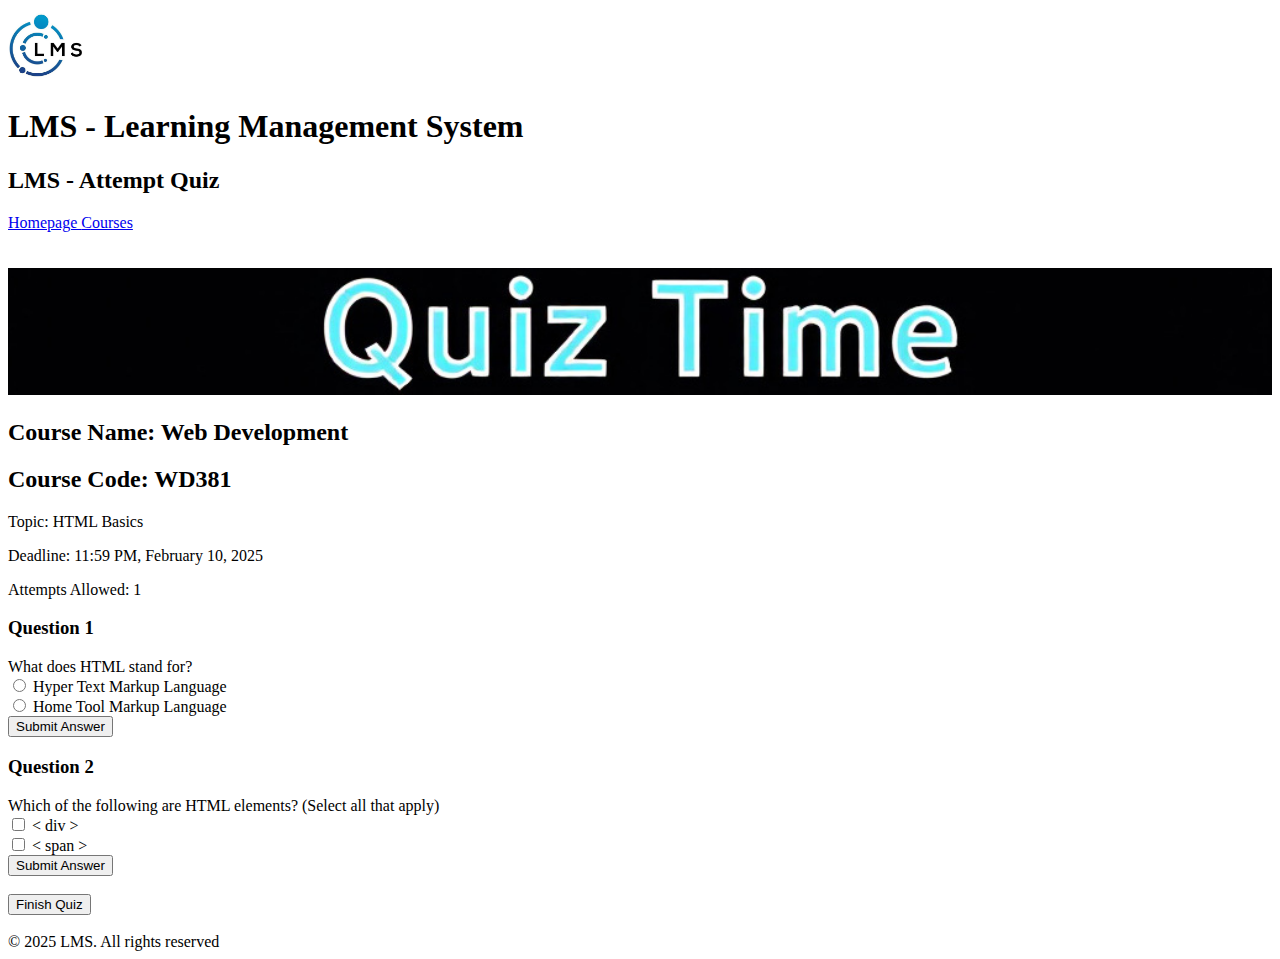
==== attempt_quiz.html @ ffc39da7 "Quiz page done" ====
<!DOCTYPE html>
<html>

<head>
    <title>LMS - Login</title>
    <link rel="icon" type="image/jpg" href="images/logo.jpg">
    <img src="images/logo.jpg" width="75px" height="75px">
    <h1>LMS - Learning Management System</h1>
</head>

<body>

    <h2>LMS - Attempt Quiz</h2>

    <div>
        <a href="index.html">Homepage </a>
        <a href="course_view.html">Courses </a>
    </div>

    <br><br>

    <img src="images/banner.jpg" style="width: 100%;">

    <br>

    <h2>Course Name: Web Development</h2>

    <h2>Course Code: WD381</h2>

    <p>Topic: HTML Basics</p>
    <p>Deadline: 11:59 PM, February 10, 2025</p>
    <p>Attempts Allowed: 1</p>

    <form method="post" enctype="multipart/form-data" target="_self">
        <h3>Question 1</h3>
        <label>What does HTML stand for?</label>
        <br>
        <input type="radio" id="Hyper Text Markup Language" name="q1" value="Hyper Text Markup Language">
        <label for="Hyper Text Markup Language">Hyper Text Markup Language</label>
        <br>
        <input type="radio" id="Home Tool Markup Language" name="q1" value="Home Tool Markup Language">
        <label for="Home Tool Markup Language">Home Tool Markup Language</label>
        <br>
        <button>Submit Answer</button>
        <br>
        <h3>Question 2</h3>
        <label>Which of the following are HTML elements? (Select all that apply)</label>
        <br>
        <input type="checkbox" id="div" name="div" value="yes">
        <label for="div">&lt; div &gt;</label>
        <br>
        <input type="checkbox" id="span" name="span" value="yes">
        <label for="span">&lt; span &gt;</label>
        <br>
        <button>Submit Answer</button>
        <br><br>
        <a href="leaderboard.html">
            <button type="submit">Finish Quiz</button>
        </a>
    </form>
    <br>

    <footer>&copy; 2025 LMS. All rights reserved</footer>

</body>

</html>
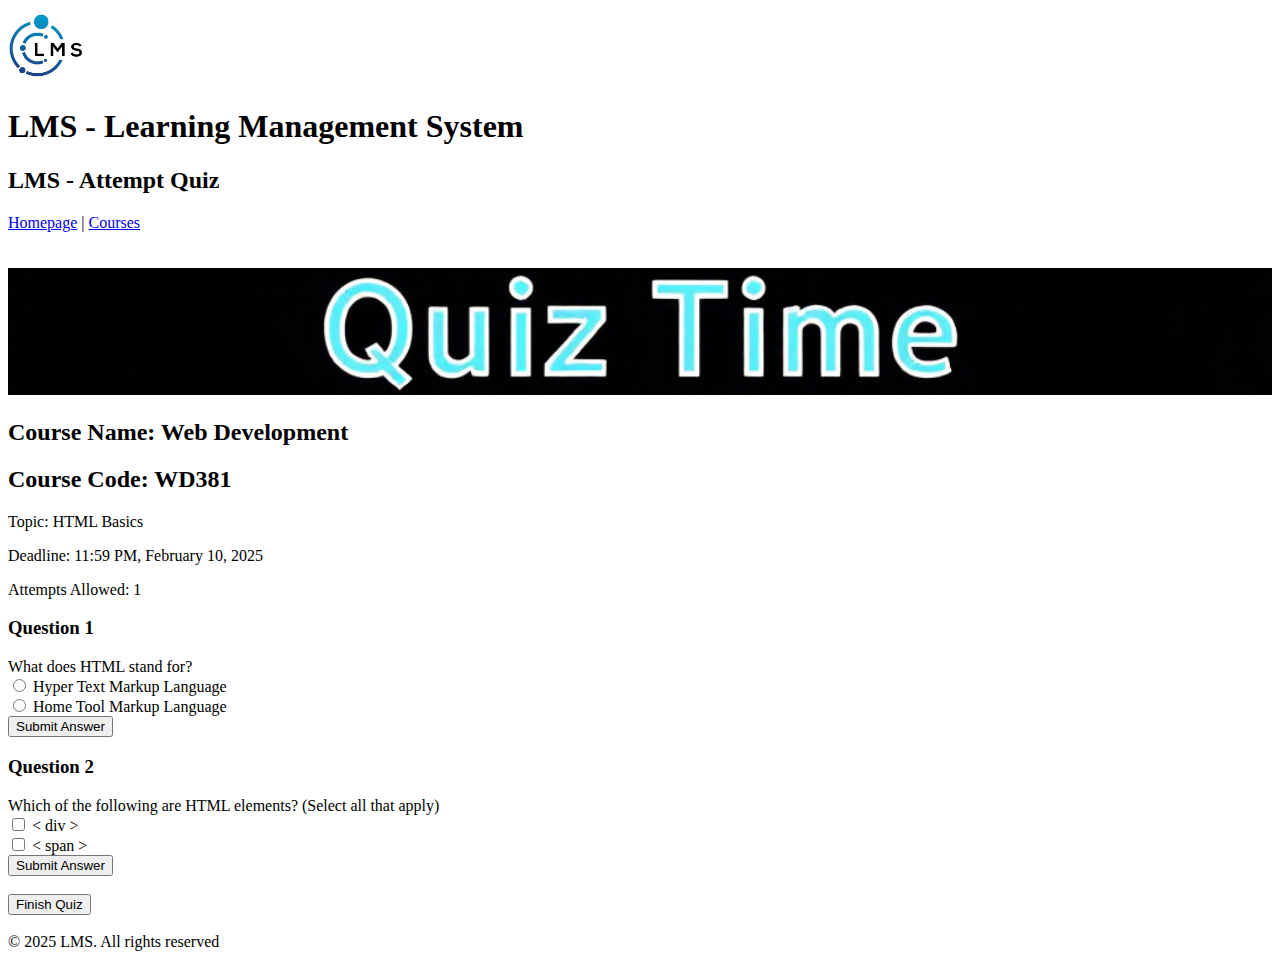
==== commit 80d5abeb: "Fixed bug in the login page. Updated syntax for all files. Project should be good. I'll submit when " ====
--- a/attempt_quiz.html
+++ b/attempt_quiz.html
@@ -1,67 +1,57 @@
 <!DOCTYPE html>
 <html>
-
-<head>
-    <title>LMS - Login</title>
-    <link rel="icon" type="image/jpg" href="images/logo.jpg">
-    <img src="images/logo.jpg" width="75px" height="75px">
-    <h1>LMS - Learning Management System</h1>
-</head>
-
-<body>
-
-    <h2>LMS - Attempt Quiz</h2>
-
-    <div>
-        <a href="index.html">Homepage </a>
-        <a href="course_view.html">Courses </a>
-    </div>
-
-    <br><br>
-
-    <img src="images/banner.jpg" style="width: 100%;">
-
-    <br>
-
-    <h2>Course Name: Web Development</h2>
-
-    <h2>Course Code: WD381</h2>
-
-    <p>Topic: HTML Basics</p>
-    <p>Deadline: 11:59 PM, February 10, 2025</p>
-    <p>Attempts Allowed: 1</p>
-
-    <form method="post" enctype="multipart/form-data" target="_self">
-        <h3>Question 1</h3>
-        <label>What does HTML stand for?</label>
-        <br>
-        <input type="radio" id="Hyper Text Markup Language" name="q1" value="Hyper Text Markup Language">
-        <label for="Hyper Text Markup Language">Hyper Text Markup Language</label>
-        <br>
-        <input type="radio" id="Home Tool Markup Language" name="q1" value="Home Tool Markup Language">
-        <label for="Home Tool Markup Language">Home Tool Markup Language</label>
-        <br>
-        <button>Submit Answer</button>
-        <br>
-        <h3>Question 2</h3>
-        <label>Which of the following are HTML elements? (Select all that apply)</label>
-        <br>
-        <input type="checkbox" id="div" name="div" value="yes">
-        <label for="div">&lt; div &gt;</label>
-        <br>
-        <input type="checkbox" id="span" name="span" value="yes">
-        <label for="span">&lt; span &gt;</label>
-        <br>
-        <button>Submit Answer</button>
-        <br><br>
-        <a href="leaderboard.html">
-            <button type="submit">Finish Quiz</button>
-        </a>
-    </form>
-    <br>
-
-    <footer>&copy; 2025 LMS. All rights reserved</footer>
-
-</body>
-
+    <head>
+        <title>LMS - Login</title>
+    </head>
+    <body>
+        <header>
+            <link rel="icon" type="image/jpg" href="images/logo.jpg">
+            <img src="images/logo.jpg" width="75px" height="75px">
+            <h1>LMS - Learning Management System</h1>
+            <h2>LMS - Attempt Quiz</h2>
+        </header>
+        <div>
+            <a href="index.html">Homepage</a> |
+            <a href="course_view.html">Courses</a>
+        </div>
+        <main>
+            <br><br>
+            <img src="images/banner.jpg" style="width: 100%;">
+            <br>
+            <h2>Course Name: Web Development</h2>
+            <h2>Course Code: WD381</h2>
+            <p>Topic: HTML Basics</p>
+            <p>Deadline: 11:59 PM, February 10, 2025</p>
+            <p>Attempts Allowed: 1</p>
+            <form method="post" enctype="multipart/form-data" target="_self">
+                <h3>Question 1</h3>
+                <label>What does HTML stand for?</label>
+                <br>
+                <input type="radio" id="Hyper Text Markup Language" name="q1" value="Hyper Text Markup Language">
+                <label for="Hyper Text Markup Language">Hyper Text Markup Language</label>
+                <br>
+                <input type="radio" id="Home Tool Markup Language" name="q1" value="Home Tool Markup Language">
+                <label for="Home Tool Markup Language">Home Tool Markup Language</label>
+                <br>
+                <button type = "button">Submit Answer</button>
+                <br>
+                <h3>Question 2</h3>
+                <label>Which of the following are HTML elements? (Select all that apply)</label>
+                <br>
+                <input type="checkbox" id="div" name="div" value="yes">
+                <label for="div">&lt; div &gt;</label>
+                <br>
+                <input type="checkbox" id="span" name="span" value="yes">
+                <label for="span">&lt; span &gt;</label>
+                <br>
+                <button type = "button">Submit Answer</button>
+                <br><br>
+            </form>
+            <form method="post" action="leaderboard.html">
+                <button type="submit">Finish Quiz</button>
+            </form>
+            <br>
+        </main>
+        <footer>&copy; 2025 LMS. All rights reserved</footer>
+    </body>
 </html>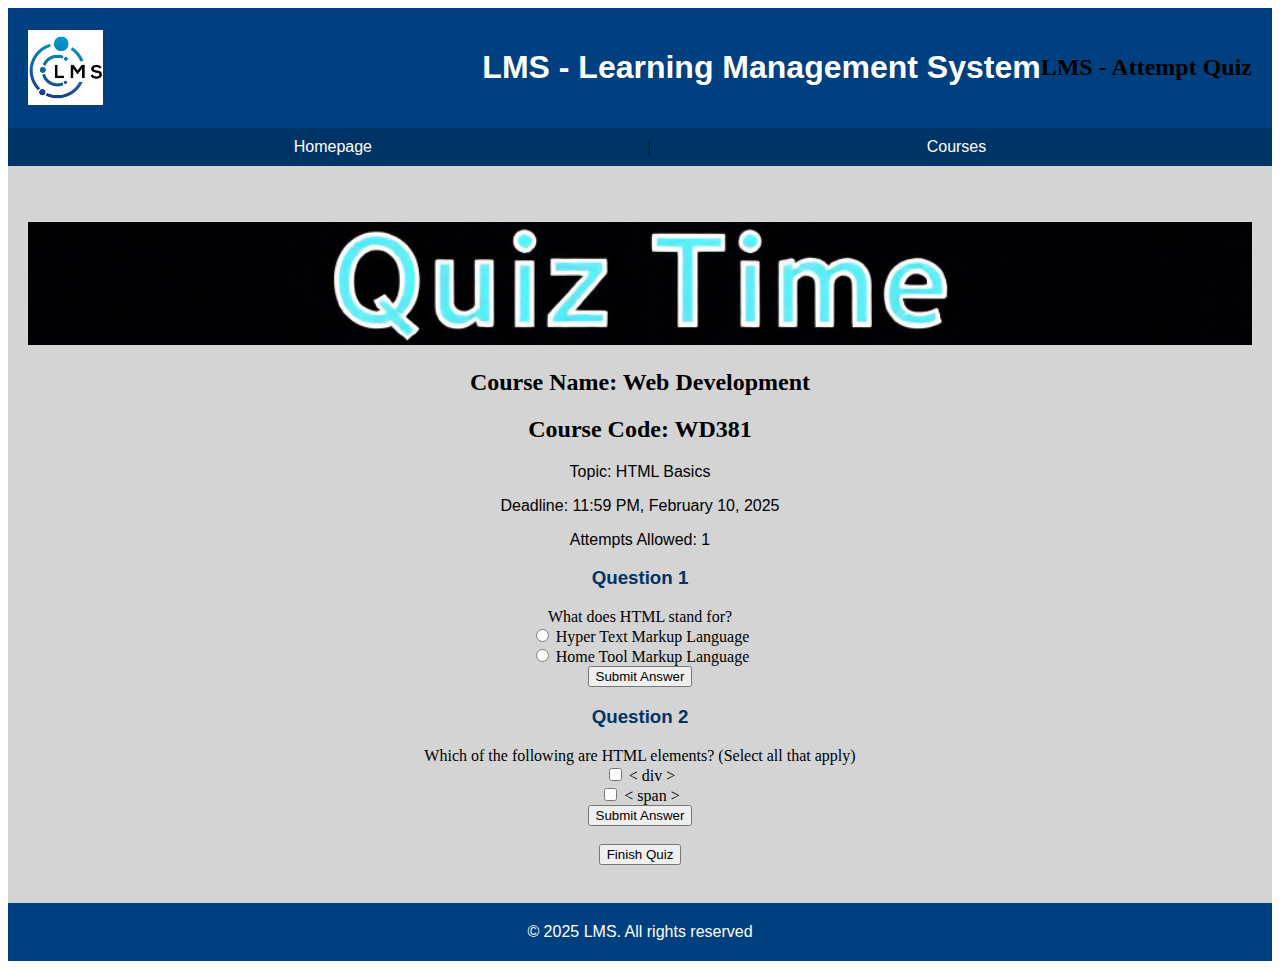
==== commit f5fd4ea8: "Started work on styles.css" ====
--- a/attempt_quiz.html
+++ b/attempt_quiz.html
@@ -2,6 +2,7 @@
 <html>
     <head>
         <title>LMS - Login</title>
+        <link rel="stylesheet" href="styles.css">
     </head>
     <body>
         <header>
--- a/styles.css
+++ b/styles.css
@@ -0,0 +1,75 @@
+header{
+    background-color: #004080;
+    padding: 20px;
+    margin: 0px;
+    display: flex;
+    text-align: right;
+    flex-wrap: wrap;
+    justify-content: space-between;
+    align-items: center;
+}
+
+header img{
+    margin-right: auto
+}
+
+header h1{
+    color: white;
+    font-family: Helvetica;
+    margin-left: auto;
+}
+
+div{
+    display: flex;
+    justify-content: center;
+    align-items: center;
+    flex-wrap: wrap;
+    background-color: #003366;
+    padding: 10px;
+}
+
+div a{
+    color: white;
+    text-decoration: none;
+    font-family: Helvetica;
+    flex-grow: 1;
+    text-align: center;
+}
+
+div a:hover{
+    text-decoration: underline;
+}
+
+main{
+    background-color: #d4d4d4;
+    text-align: center;
+    padding: 20px;
+
+}
+
+main h3{
+    font-family: Helvetica;
+    color: #003366;
+}
+
+main p{
+    font-family: Helvetica;
+}
+
+main dl{
+    font-weight: bold;
+    font-family: Helvetica;
+}
+
+main ul{
+    font-family: Helvetica;
+    padding: 0px;
+}
+
+footer{
+    color: white;
+    background-color: #004080;
+    padding: 20px;
+    text-align: center;
+    font-family: Helvetica;
+}
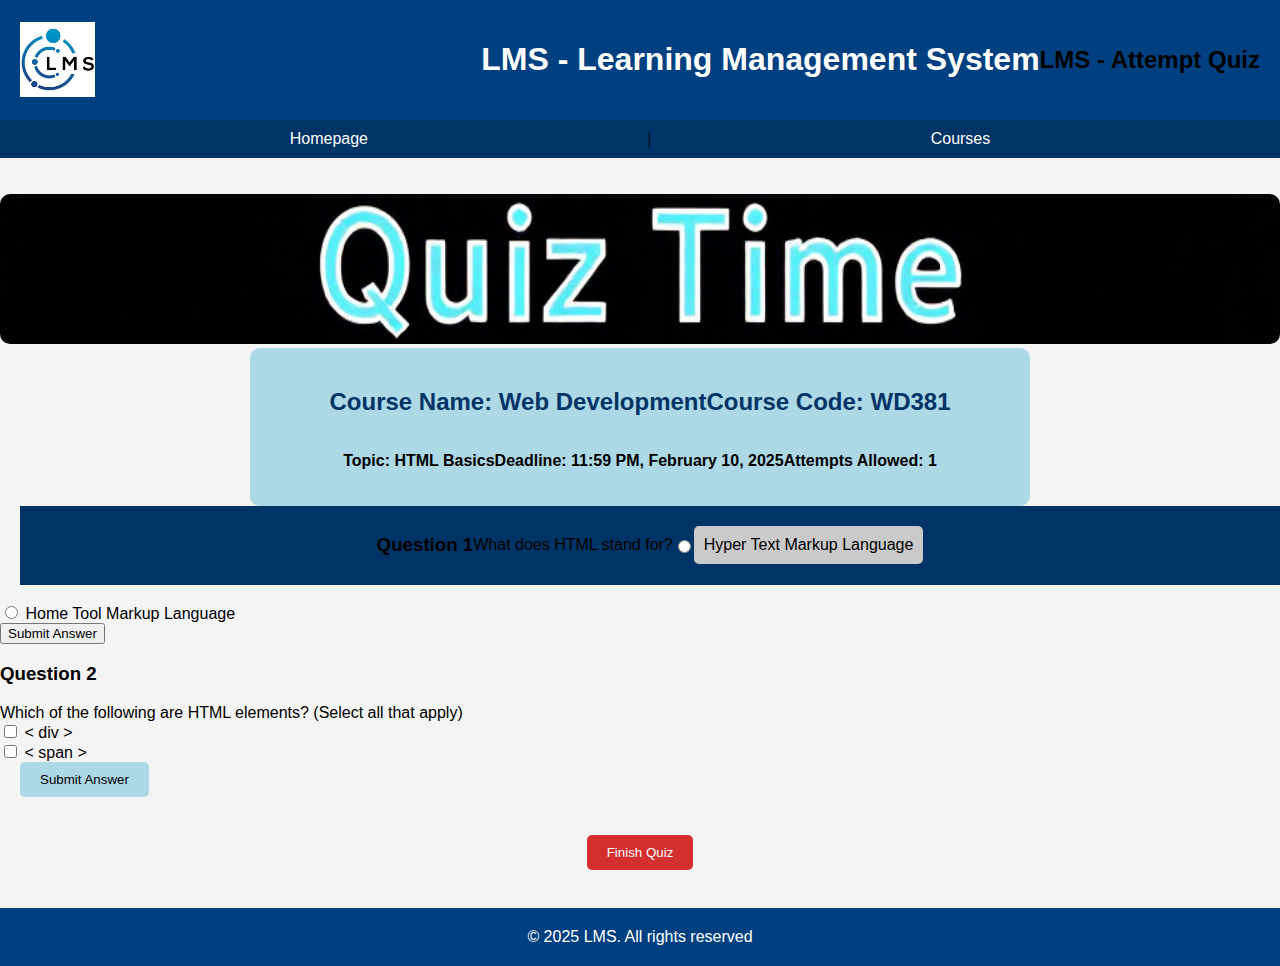
==== commit 2c677491: "completed files" ====
--- a/attempt_quiz.html
+++ b/attempt_quiz.html
@@ -1,58 +1,69 @@
 <!DOCTYPE html>
 <html>
-    <head>
-        <title>LMS - Login</title>
-        <link rel="stylesheet" href="styles.css">
-    </head>
-    <body>
-        <header>
-            <link rel="icon" type="image/jpg" href="images/logo.jpg">
-            <img src="images/logo.jpg" width="75px" height="75px">
-            <h1>LMS - Learning Management System</h1>
-            <h2>LMS - Attempt Quiz</h2>
-        </header>
-        <div>
-            <a href="index.html">Homepage</a> |
-            <a href="course_view.html">Courses</a>
-        </div>
-        <main>
-            <br><br>
-            <img src="images/banner.jpg" style="width: 100%;">
-            <br>
+
+<head>
+    <title>LMS - Login</title>
+    <link rel="stylesheet" href="styles.css">
+</head>
+
+<body>
+    <header>
+        <link rel="icon" type="image/jpg" href="images/logo.jpg">
+        <img src="images/logo.jpg" width="75px" height="75px">
+        <h1>LMS - Learning Management System</h1>
+        <h2>LMS - Attempt Quiz</h2>
+    </header>
+    <div>
+        <a href="index.html">Homepage</a> |
+        <a href="course_view.html">Courses</a>
+    </div>
+
+    <main>
+        <br><br>
+        <img src="images/banner.jpg" class="quiz-banner" style="width: 100%;">
+        <br>
+        <div class="quiz-details">
             <h2>Course Name: Web Development</h2>
             <h2>Course Code: WD381</h2>
             <p>Topic: HTML Basics</p>
             <p>Deadline: 11:59 PM, February 10, 2025</p>
             <p>Attempts Allowed: 1</p>
-            <form method="post" enctype="multipart/form-data" target="_self">
+        </div>
+
+        <form method="post" enctype="multipart/form-data" target="_self">
+            <div class="quiz-question">
                 <h3>Question 1</h3>
                 <label>What does HTML stand for?</label>
                 <br>
                 <input type="radio" id="Hyper Text Markup Language" name="q1" value="Hyper Text Markup Language">
-                <label for="Hyper Text Markup Language">Hyper Text Markup Language</label>
-                <br>
-                <input type="radio" id="Home Tool Markup Language" name="q1" value="Home Tool Markup Language">
-                <label for="Home Tool Markup Language">Home Tool Markup Language</label>
-                <br>
-                <button type = "button">Submit Answer</button>
-                <br>
-                <h3>Question 2</h3>
-                <label>Which of the following are HTML elements? (Select all that apply)</label>
-                <br>
-                <input type="checkbox" id="div" name="div" value="yes">
-                <label for="div">&lt; div &gt;</label>
-                <br>
-                <input type="checkbox" id="span" name="span" value="yes">
-                <label for="span">&lt; span &gt;</label>
-                <br>
-                <button type = "button">Submit Answer</button>
-                <br><br>
-            </form>
-            <form method="post" action="leaderboard.html">
-                <button type="submit">Finish Quiz</button>
-            </form>
+                <label for="Hyper Text Markup Language" class="quiz-option">Hyper Text Markup Language</label>
+            </div>
+
             <br>
-        </main>
-        <footer>&copy; 2025 LMS. All rights reserved</footer>
-    </body>
+
+            <input type="radio" id="Home Tool Markup Language" name="q1" value="Home Tool Markup Language">
+            <label for="Home Tool Markup Language">Home Tool Markup Language</label>
+            <br>
+            <button type="button">Submit Answer</button>
+            <br>
+            <h3>Question 2</h3>
+            <label>Which of the following are HTML elements? (Select all that apply)</label>
+            <br>
+            <input type="checkbox" id="div" name="div" value="yes">
+            <label for="div">&lt; div &gt;</label>
+            <br>
+            <input type="checkbox" id="span" name="span" value="yes">
+            <label for="span">&lt; span &gt;</label>
+            <br>
+            <button type="button" class="submit-answer">Submit Answer</button>
+            <br><br>
+        </form>
+        <form method="post" action="leaderboard.html">
+            <button type="submit" class="finish-quiz">Finish Quiz</button>
+        </form>
+        <br>
+    </main>
+    <footer>&copy; 2025 LMS. All rights reserved</footer>
+</body>
+
 </html>--- a/styles.css
+++ b/styles.css
@@ -1,7 +1,8 @@
-header{
+header {
     background-color: #004080;
     padding: 20px;
     margin: 0px;
+    font-family: Helvetica;
     display: flex;
     text-align: right;
     flex-wrap: wrap;
@@ -9,17 +10,22 @@
     align-items: center;
 }
 
-header img{
+body {
+    margin: 0;
+    padding: 0;
+    background-color: #f4f4f4;
+}
+
+header img {
     margin-right: auto
 }
 
-header h1{
-    color: white;
-    font-family: Helvetica;
+header h1 {
+    color: white;
     margin-left: auto;
 }
 
-div{
+div {
     display: flex;
     justify-content: center;
     align-items: center;
@@ -28,7 +34,7 @@
     padding: 10px;
 }
 
-div a{
+div a {
     color: white;
     text-decoration: none;
     font-family: Helvetica;
@@ -36,40 +42,278 @@
     text-align: center;
 }
 
-div a:hover{
+div a:hover {
     text-decoration: underline;
 }
 
-main{
+main {
+    font-family: Helvetica;
+    background-color: #f4f4f4;
+}
+
+main h2 {
+    text-align: center;
+    color: #003366;
+}
+
+.about {
+    background-color: #f4f4f4;
+    text-align: center;
+    padding: 20px;
+    font-family: Arial;
+    font-weight: 500;
+}
+
+.about dl {
+    font-weight: bold;
+}
+
+.about ul {
+    list-style-position: inside;
+    list-style-type: '- ';
+    font-weight: 100;
+    padding: 0px;
+}
+
+.about li {
+    margin: 15px;
+}
+
+footer {
+    color: white;
+    background-color: #004080;
+    padding: 20px;
+    text-align: center;
+    font-family: Helvetica;
+}
+
+.login {
+    display: flex;
+    flex-direction: column;
+}
+
+.login-item {
+    text-align: center;
+    display: block
+}
+
+.login h2 {
+    text-align: center;
+    color: #004080;
+}
+
+.log {
+    display: flex;
+    flex-direction: column;
     background-color: #d4d4d4;
-    text-align: center;
-    padding: 20px;
-
-}
-
-main h3{
-    font-family: Helvetica;
-    color: #003366;
-}
-
-main p{
-    font-family: Helvetica;
-}
-
-main dl{
-    font-weight: bold;
-    font-family: Helvetica;
-}
-
-main ul{
-    font-family: Helvetica;
-    padding: 0px;
-}
-
-footer{
-    color: white;
-    background-color: #004080;
-    padding: 20px;
-    text-align: center;
-    font-family: Helvetica;
-}
+    padding: 30px;
+    margin-left: 150px;
+    margin-right: 150px;
+    border-radius: 30px;
+    justify-content: center;
+    box-shadow: 3px 3px 4px #b3b3b3;
+}
+
+.username,
+.password {
+    margin-top: 10px;
+    width: 80%;
+    max-width: 300px;
+    background-color: lightyellow;
+    padding: 10px;
+    border-radius: 5px;
+    border: darkgray 3px;
+}
+
+.login button {
+    background-color: green;
+    color: white;
+    border-radius: 5px;
+    padding: 8px;
+    padding-left: 10px;
+    padding-right: 10px;
+    border: none;
+}
+
+
+.login button:hover {
+    background-color: darkgreen;
+}
+
+.forgot {
+    text-decoration: none;
+    color: #004080
+}
+
+.forgot:hover {
+    text-decoration: underline;
+}
+
+.term-container {
+    display: flex;
+    justify-content: center;
+    align-items: center;
+}
+
+.term-container label {
+    text-align: left;
+    margin-right: 10px;
+    font-weight: bold;
+}
+
+.term-container select {
+    display: block;
+    background-color: lightyellow;
+    border-radius: 5px;
+    padding: 5px;
+    font-weight: bold;
+}
+
+.course {
+    background: #e6f2ff;
+    box-shadow: 3px 3px 4px #b3b3b3;
+    padding: 20px;
+    margin: 15px;
+    border-radius: 10px;
+    display: flex;
+    flex-direction: column;
+}
+
+.course a {
+    color: revert;
+    text-decoration: revert;
+}
+
+.button-container {
+    background-color: transparent;
+    gap: 8px;
+    display: flex;
+    justify-content: center;
+    align-items: center;
+}
+
+.course button {
+    border: none;
+    border-radius: 5px;
+    padding: 8px;
+}
+
+.accept {
+    background-color: #4CAF50;
+    color: white;
+}
+
+.accept:hover {
+    background-color: #265e28;
+}
+
+.decline {
+    background-color: #D32F2F;
+    color: white;
+}
+
+.decline:hover {
+    background-color: #821b1b;
+}
+
+/* Attempt Quiz Page Styling */
+
+/* Quiz Banner */
+.quiz-banner {
+    width: 100%;
+    height: 150px;
+    border-radius: 10px;
+}
+
+/* Course & Quiz Details */
+.quiz-details {
+    text-align: center;
+    font-weight: bold;
+    background-color: lightblue;
+    padding: 20px;
+    margin-left: 250px;
+    margin-right: 250px;
+    border-radius: 10px;
+}
+
+/* Quiz Questions Styling */
+.quiz-question {
+    margin-left: 20px;
+}
+
+.quiz-option {
+    background-color: #cacaca;
+    display: block;
+    padding: 10px;
+    border-radius: 5px;
+    width: fit-content;
+}
+
+/* Buttons Styling */
+.submit-answer {
+    background-color: lightblue;
+    color: black;
+    padding: 10px 20px;
+    border: none;
+    border-radius: 5px;
+    cursor: pointer;
+    margin-left: 20px;
+}
+
+.submit-answer:hover {
+    background-color: darkblue;
+    color: white;
+}
+
+.finish-quiz {
+    background-color: #D32F2F;
+    color: white;
+    padding: 10px 20px;
+    border: none;
+    border-radius: 5px;
+    cursor: pointer;
+    display: block;
+    margin: 20px auto;
+}
+
+.finish-quiz:hover {
+    background-color: #821b1b;
+}
+
+/* Leaderboard Page Styling */
+
+/* Leaderboard Table Header */
+.leaderboard-header {
+    background-color: #4CAF50;
+    color: white;
+    font-size: 35px;
+    font-weight: bold;
+    padding: 10px;
+}
+
+/* Rank Row Styling */
+.gold-rank {
+    background-color: #FFD700;
+}
+
+.silver-rank {
+    background-color: #C0C0C0;
+}
+
+.bronze-rank {
+    background-color: #CD7F32;
+}
+
+/* Alternating Row Colors */
+.leaderboard-row:nth-child(odd) {
+    background-color: #f9f9f9;
+}
+
+.leaderboard-row:nth-child(even) {
+    background-color: #e4e2e2;
+}
+
+/* Profile Pictures Circular Styling */
+.profile-pic {
+    border-radius: 50%;
+}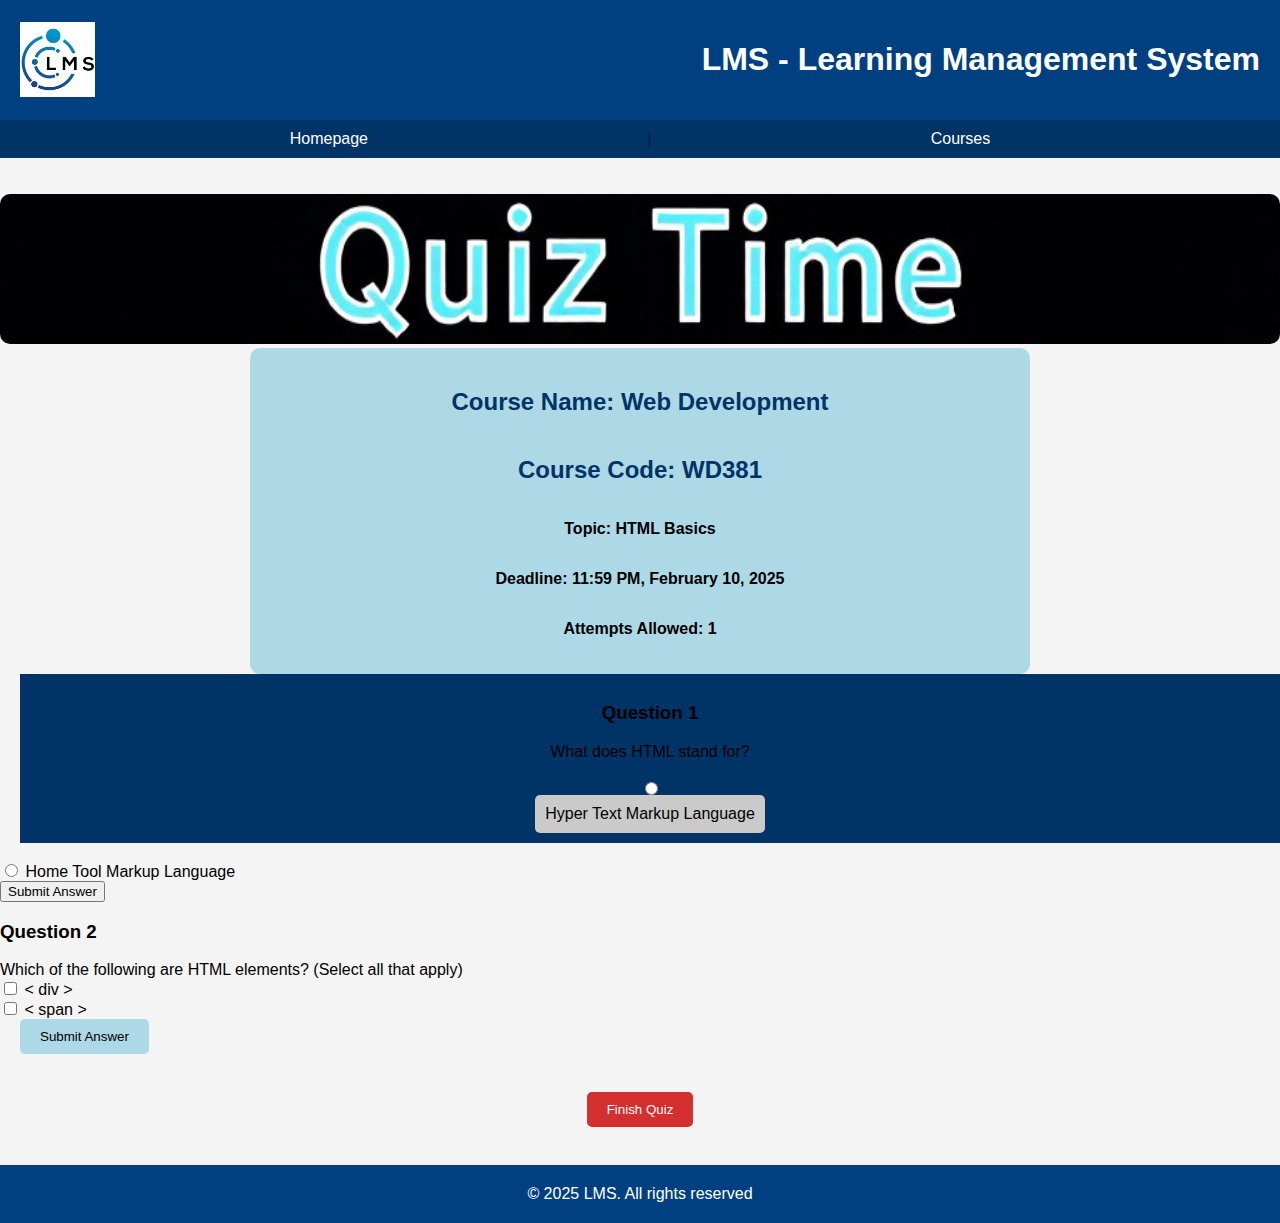
==== commit 424c768f: "W.I.P. fixes" ====
--- a/attempt_quiz.html
+++ b/attempt_quiz.html
@@ -11,7 +11,6 @@
         <link rel="icon" type="image/jpg" href="images/logo.jpg">
         <img src="images/logo.jpg" width="75px" height="75px">
         <h1>LMS - Learning Management System</h1>
-        <h2>LMS - Attempt Quiz</h2>
     </header>
     <div>
         <a href="index.html">Homepage</a> |
--- a/styles.css
+++ b/styles.css
@@ -234,10 +234,16 @@
     margin-left: 250px;
     margin-right: 250px;
     border-radius: 10px;
-}
+    display: flex;
+    flex-direction: column;
+}
+
+
 
 /* Quiz Questions Styling */
 .quiz-question {
+    display: flex;
+    flex-direction: column;
     margin-left: 20px;
 }
 
@@ -316,4 +322,5 @@
 /* Profile Pictures Circular Styling */
 .profile-pic {
     border-radius: 50%;
+    border: 2px solid black;
 }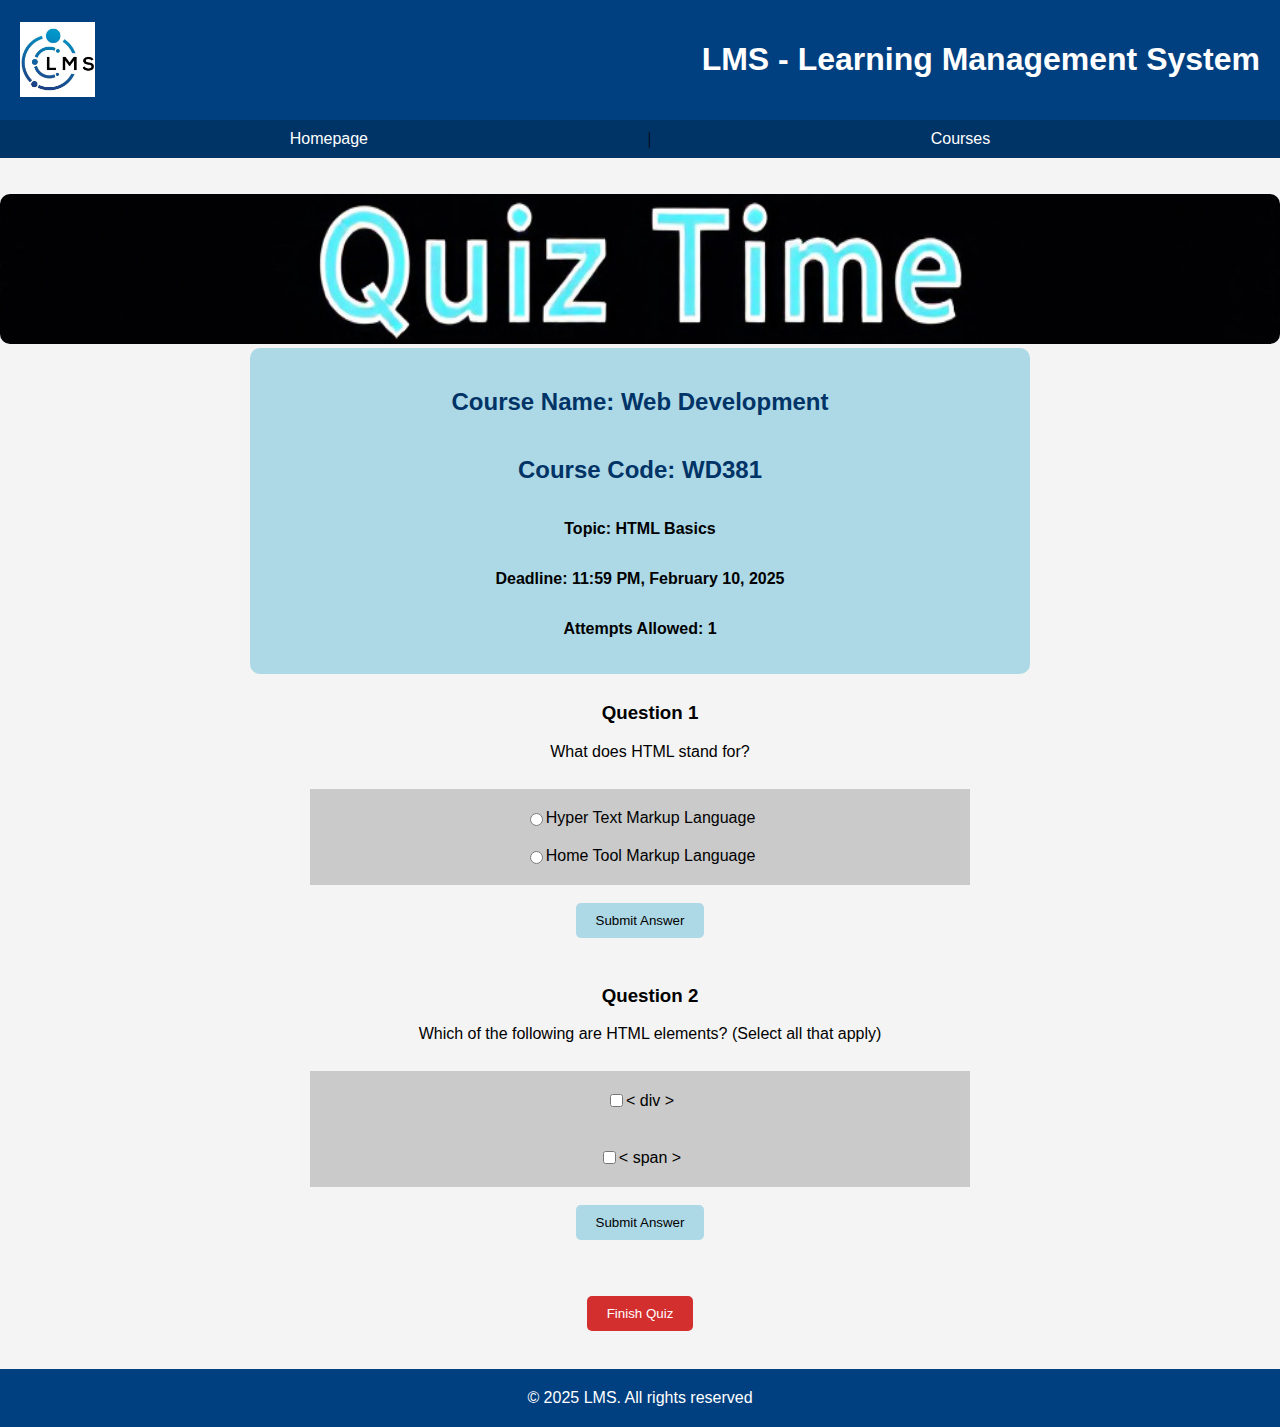
==== commit 2bf8ccd9: "done general editing. fixing up few visual errors." ====
--- a/attempt_quiz.html
+++ b/attempt_quiz.html
@@ -34,25 +34,36 @@
                 <h3>Question 1</h3>
                 <label>What does HTML stand for?</label>
                 <br>
-                <input type="radio" id="Hyper Text Markup Language" name="q1" value="Hyper Text Markup Language">
-                <label for="Hyper Text Markup Language" class="quiz-option">Hyper Text Markup Language</label>
             </div>
-
+            <div class="quiz-option">
+                <div class = "quiz-option-item">
+                    <input type="radio" id="Hyper Text Markup Language" name="q1" value="Hyper Text Markup Language">
+                    <label for="Hyper Text Markup Language">Hyper Text Markup Language</label>
+                </div>
+                <div class = "quiz-option-item">
+                    <input type="radio" id="Home Tool Markup Language" name="q1" value="Home Tool Markup Language">
+                    <label for="Home Tool Markup Language">Home Tool Markup Language</label>
+                </div>
+            </div>
             <br>
-
-            <input type="radio" id="Home Tool Markup Language" name="q1" value="Home Tool Markup Language">
-            <label for="Home Tool Markup Language">Home Tool Markup Language</label>
+            <button class = "submit-answer" type="button">Submit Answer</button>
             <br>
-            <button type="button">Submit Answer</button>
+            <div class="quiz-question">
+                <h3>Question 2</h3>
+                <label>Which of the following are HTML elements? (Select all that apply)</label>
+            </div>
             <br>
-            <h3>Question 2</h3>
-            <label>Which of the following are HTML elements? (Select all that apply)</label>
-            <br>
-            <input type="checkbox" id="div" name="div" value="yes">
-            <label for="div">&lt; div &gt;</label>
-            <br>
-            <input type="checkbox" id="span" name="span" value="yes">
-            <label for="span">&lt; span &gt;</label>
+            <div class="quiz-option">
+                <div class = "quiz-option-item">
+                    <input type="checkbox" id="div" name="div" value="yes">
+                    <label for="div">&lt; div &gt;</label>
+                </div>
+                <br>
+                <div class = "quiz-option-item">
+                    <input type="checkbox" id="span" name="span" value="yes">
+                    <label for="span">&lt; span &gt;</label>
+                </div>
+            </div>
             <br>
             <button type="button" class="submit-answer">Submit Answer</button>
             <br><br>
--- a/styles.css
+++ b/styles.css
@@ -242,17 +242,22 @@
 
 /* Quiz Questions Styling */
 .quiz-question {
-    display: flex;
     flex-direction: column;
     margin-left: 20px;
+    background-color: transparent;
 }
 
 .quiz-option {
     background-color: #cacaca;
-    display: block;
-    padding: 10px;
-    border-radius: 5px;
-    width: fit-content;
+    display: flex;
+    flex-direction: column; 
+    align-items: center; 
+    margin: 0 auto;
+    width: 50%;
+}
+
+.quiz-option-item {
+    background-color: transparent;
 }
 
 /* Buttons Styling */
@@ -264,6 +269,8 @@
     border-radius: 5px;
     cursor: pointer;
     margin-left: 20px;
+    margin: 0 auto;
+    display: block;
 }
 
 .submit-answer:hover {
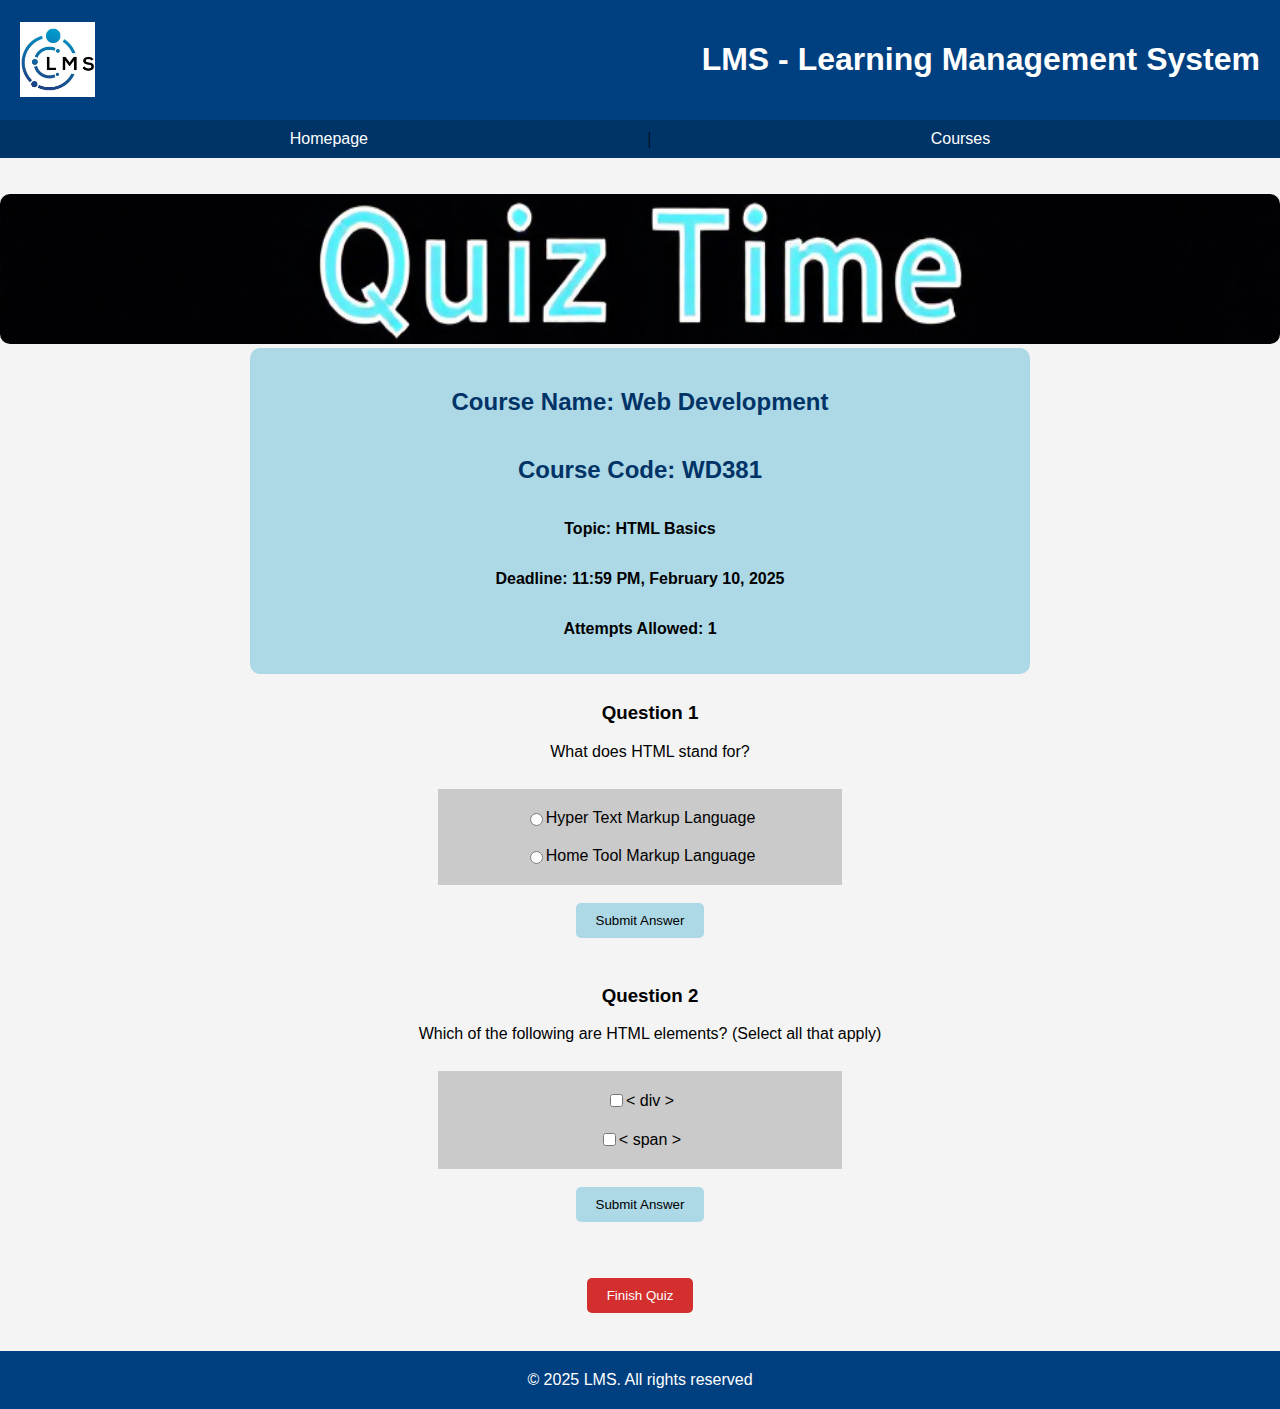
==== commit 5c1e7658: "Last few changes for attempt_quiz" ====
--- a/attempt_quiz.html
+++ b/attempt_quiz.html
@@ -58,7 +58,6 @@
                     <input type="checkbox" id="div" name="div" value="yes">
                     <label for="div">&lt; div &gt;</label>
                 </div>
-                <br>
                 <div class = "quiz-option-item">
                     <input type="checkbox" id="span" name="span" value="yes">
                     <label for="span">&lt; span &gt;</label>
--- a/styles.css
+++ b/styles.css
@@ -253,10 +253,12 @@
     flex-direction: column; 
     align-items: center; 
     margin: 0 auto;
-    width: 50%;
+    width: 30%;
 }
 
 .quiz-option-item {
+    display: flex;
+    align-items: center;
     background-color: transparent;
 }
 
